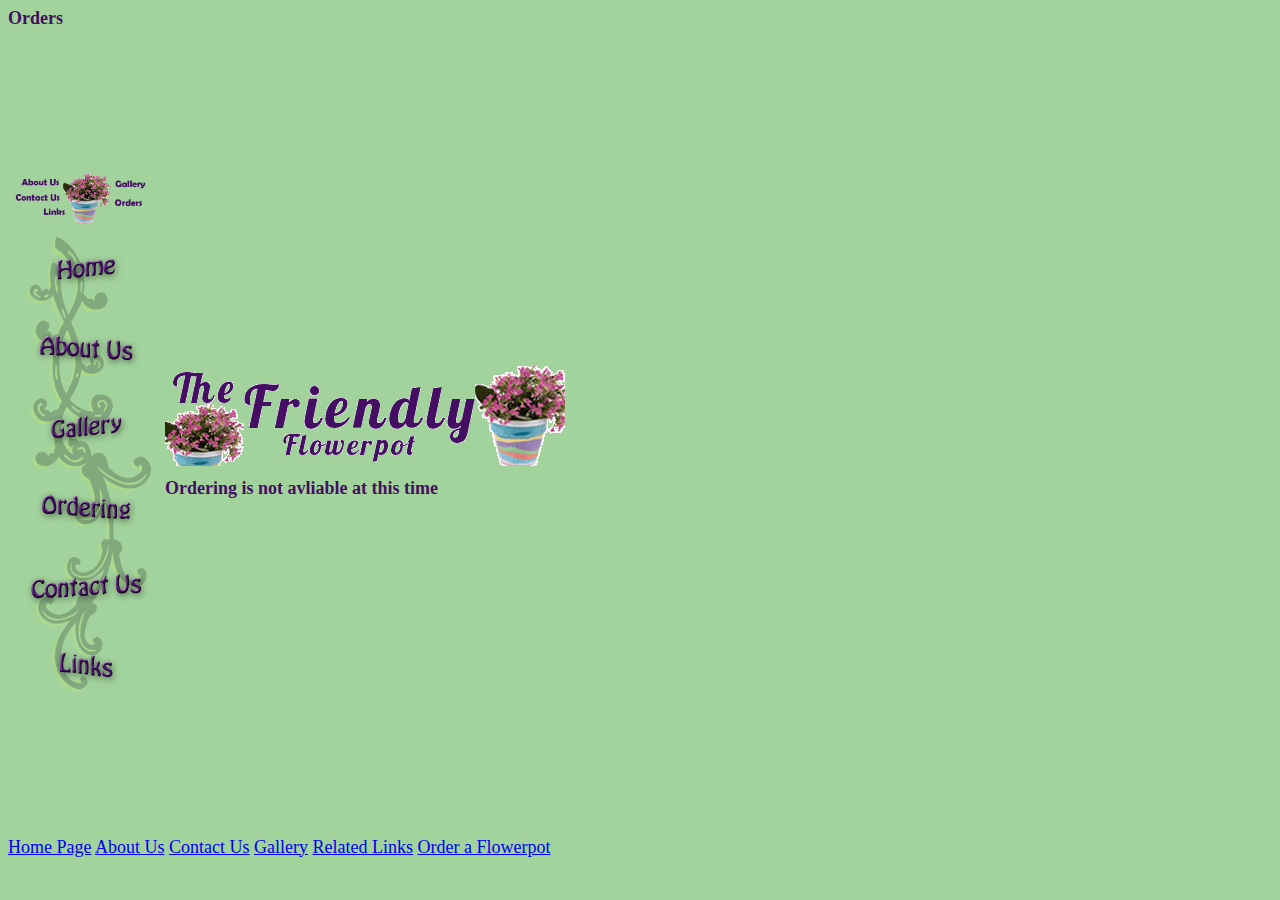
==== orders.htm @ afd6350b "Add files via upload" ====
<html>
<head>
    <!DOCTYPE html>
    <link rel="stylesheet" href="style.css">
    <title>

    </title>
</head>

<body>
<h1>Orders</h1>

<table height="90%" width="100%">
    <tr>
        <td width="10%" >  
            <img src="images/imagemap.png" width="100%">
            <a href="index.htm">
                <img src="images/nav_home.gif" >
            </a>
            <a href="about.htm">
                <img src="images/nav_about.gif">
            </a>
            <a href="gallery.htm">
                <img src="images/nav_gallery.gif">
            </a>
            <a href="orders.htm">
                <img src="images/nav_ordering.gif">
            </a>
            <a href="contact.htm">
                <img src="images/nav_contact.gif">
            </a>
            <a href="links.htm">
                <img src="images/nav_links.gif">
            </a>
        </td>
        <td widith="80%">
            <img src="images/maintitle.png" >
            <h1>Ordering is not avliable at this time</h1>
        </td>
    </tr>
    
</table>

<a href="index.htm">Home Page</a>
<a href="about.htm">About Us</a>
<a href="contact.htm">Contact Us</a>
<a href="gallery.htm">Gallery</a>
<a href="links.htm">Related Links</a>
<a href="orders.htm">Order a Flowerpot</a>

</body>

</html>
---- style.css ----
h1 {
    color:#440e62;
}

body{
    background-color: #a2d39c;
    color: #440e62;
}

*{
    font-family: Georgia, 'Times New Roman', Times, serif;
    font-size: large;
    align-self: center;
}

.pottable{
    border: 1px solid;
    border-color: black;
    border-collapse: collapse;
}
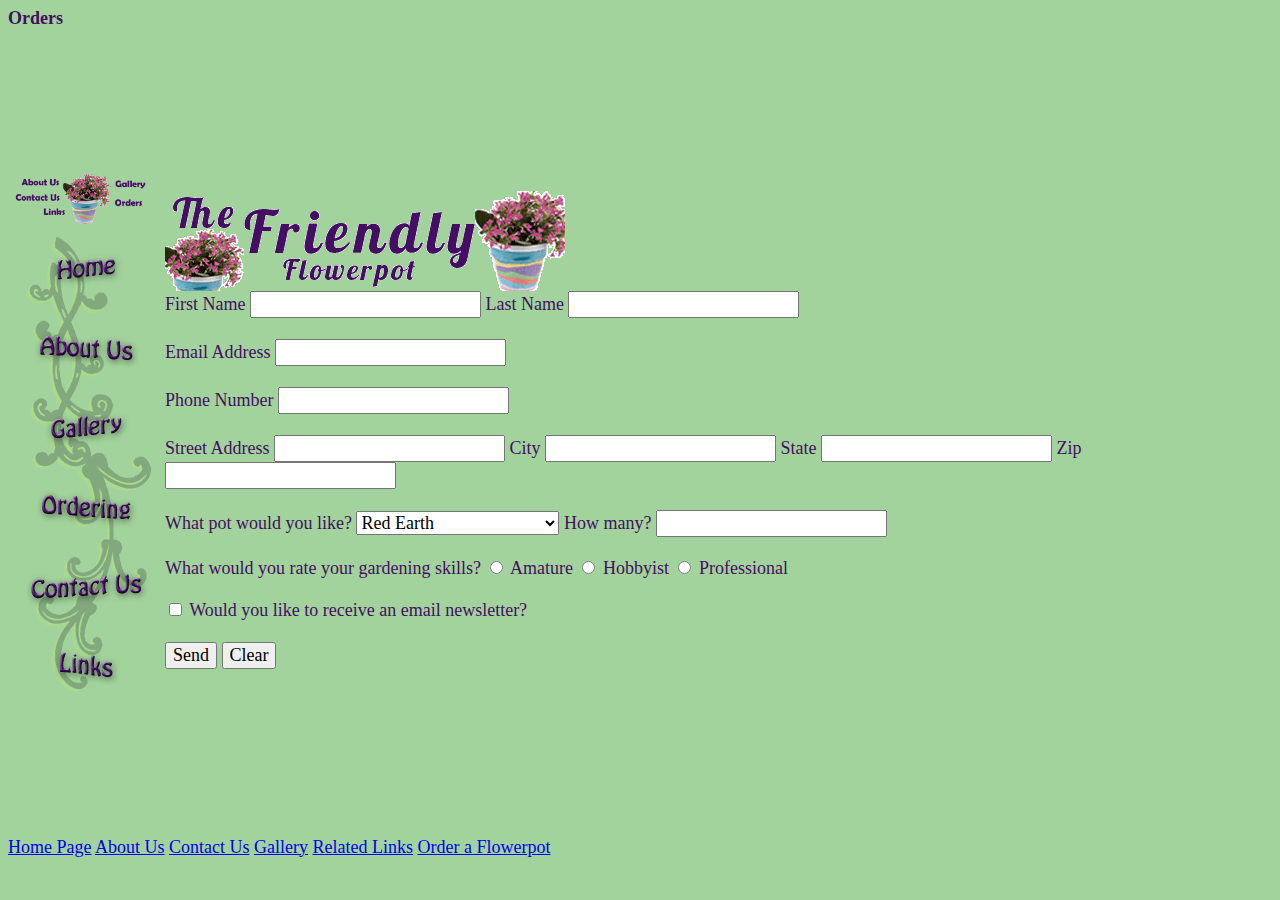
==== commit dbe093e4: "Add files via upload" ====
--- a/orders.htm
+++ b/orders.htm
@@ -35,10 +35,83 @@
         </td>
         <td widith="80%">
             <img src="images/maintitle.png" >
-            <h1>Ordering is not avliable at this time</h1>
+                <form action="submission.html" method="POST">
+
+                    <label for="fname">First Name</label>
+    	            <input type="text" name="fname" id="fname" required>
+
+                    <label for="lname">Last Name</label>
+    	            <input type="text" name="lname" id="lname" required>
+
+                    <br>
+                    <br>
+
+                    <label for="email">Email Address</label>
+    	            <input type="email" name="email" id="email" required>
+                    
+                    <br>
+                    <br>
+
+                    <label for="phone">Phone Number</label>
+    	            <input type="tel" name="phone" id="phone" required>
+
+                    <br>
+                    <br>
+
+                    <label for="address">Street Address</label>
+    	            <input type="text" name="Address" id="Address" required>
+
+                        <label for="city">City</label>
+                        <input type="text" name="city" id="city" required>
+
+                            <label for="state">State</label>
+                            <input type="text" name="state" id="state" required>
+
+                                <label for="zip">Zip</label>
+                                    <input type="text" name="zip" id="zip" required>
+
+                    <br>
+                    <br>
+
+                    <label for="pot">What pot would you like?</label>
+                        <select name="pot" id="pot" required>
+                            <option value="redearth">Red Earth</option>
+                            <option value="nightsky">Night Sky</option>
+                            <option value="countryplanter">Country Planter</option>
+                            <option value="chineseclayflowerpot">Chinese Clay Flower Pot</option>
+                            <option value="italianterracotta">Italian Terracotta</option>
+                            <option value="carvedterracotta">Carved Terracotta</option>
+                            <option value="classicclay">Classic Clay</option>
+                        </select>
+                    <label for="quantity">How many?</label>
+                        <input type="number" name="quantity" id="quantity" min="1" required>
+
+                    <br>
+                    <br>
+
+                    <label for="skill"> What would you rate your gardening skills?</label>
+                        <input type="radio" name="skill" value="amature" id="amature" required>
+                        <label for="amature">Amature</label>
+                        <input type="radio" name="skill" value="hobbyist" required>
+                        <label for="hobbyist">Hobbyist</label>
+                        <input type="radio" name="skill" value="professional" required>
+                        <label for="professional">Professional</label>
+
+                    <br>
+                    <br>
+
+                        <input id="newsletter" name="questions" type="checkbox" value="newsletter" />
+                        <label for="newsletter">Would you like to receive an email newsletter?</label>
+                    
+                    <br>
+                    <br>
+
+                    <input type="submit" value="Send">
+                    <input type="reset" value="Clear">
+                </form>    
         </td>
     </tr>
-    
+
 </table>
 
 <a href="index.htm">Home Page</a>
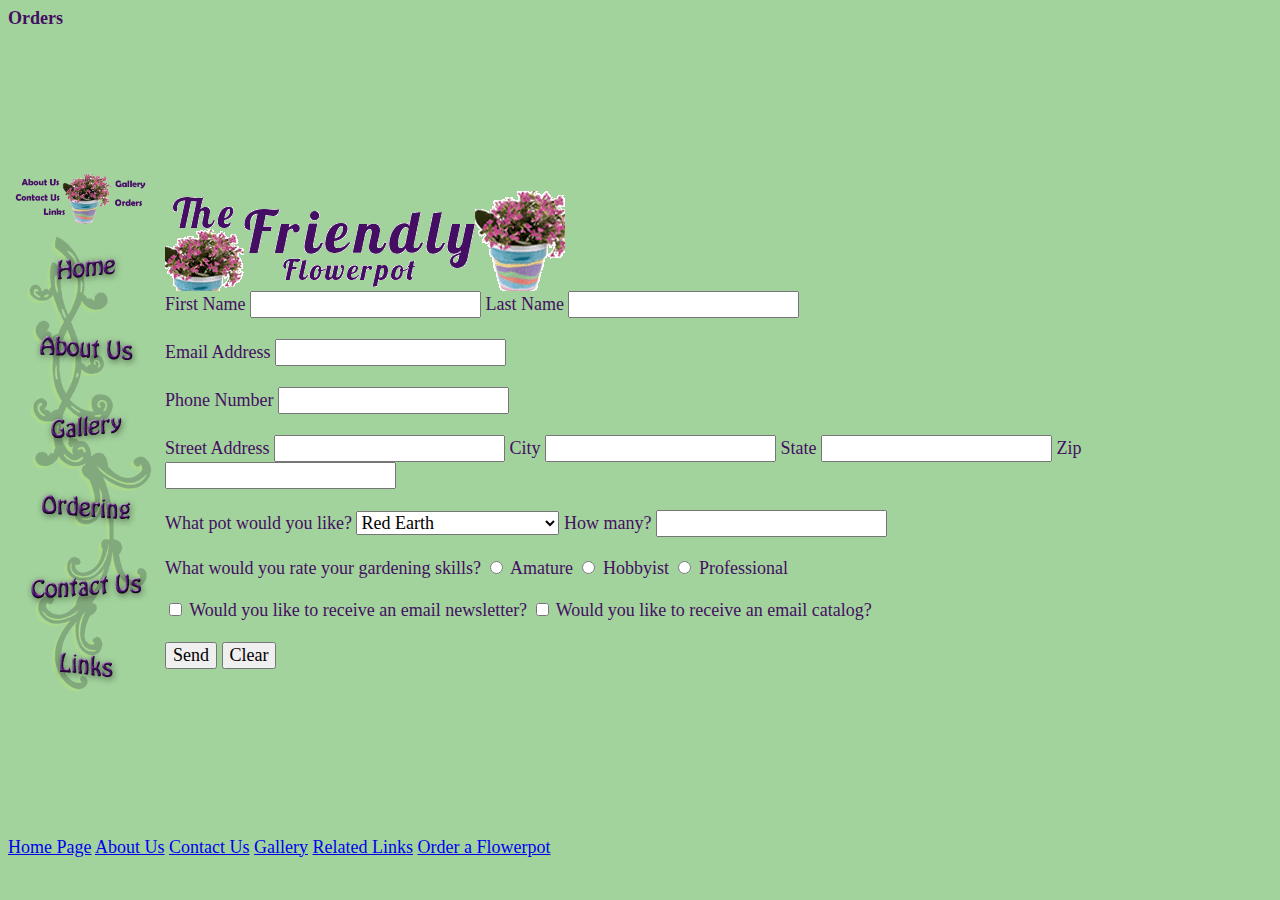
==== commit d9e606b6: "Add files via upload" ====
--- a/orders.htm
+++ b/orders.htm
@@ -103,6 +103,9 @@
                         <input id="newsletter" name="questions" type="checkbox" value="newsletter" />
                         <label for="newsletter">Would you like to receive an email newsletter?</label>
                     
+                        <input id="catalog" name="questions" type="checkbox" value="catalog" />
+                        <label for="catalog">Would you like to receive an email catalog?</label>
+
                     <br>
                     <br>
 
